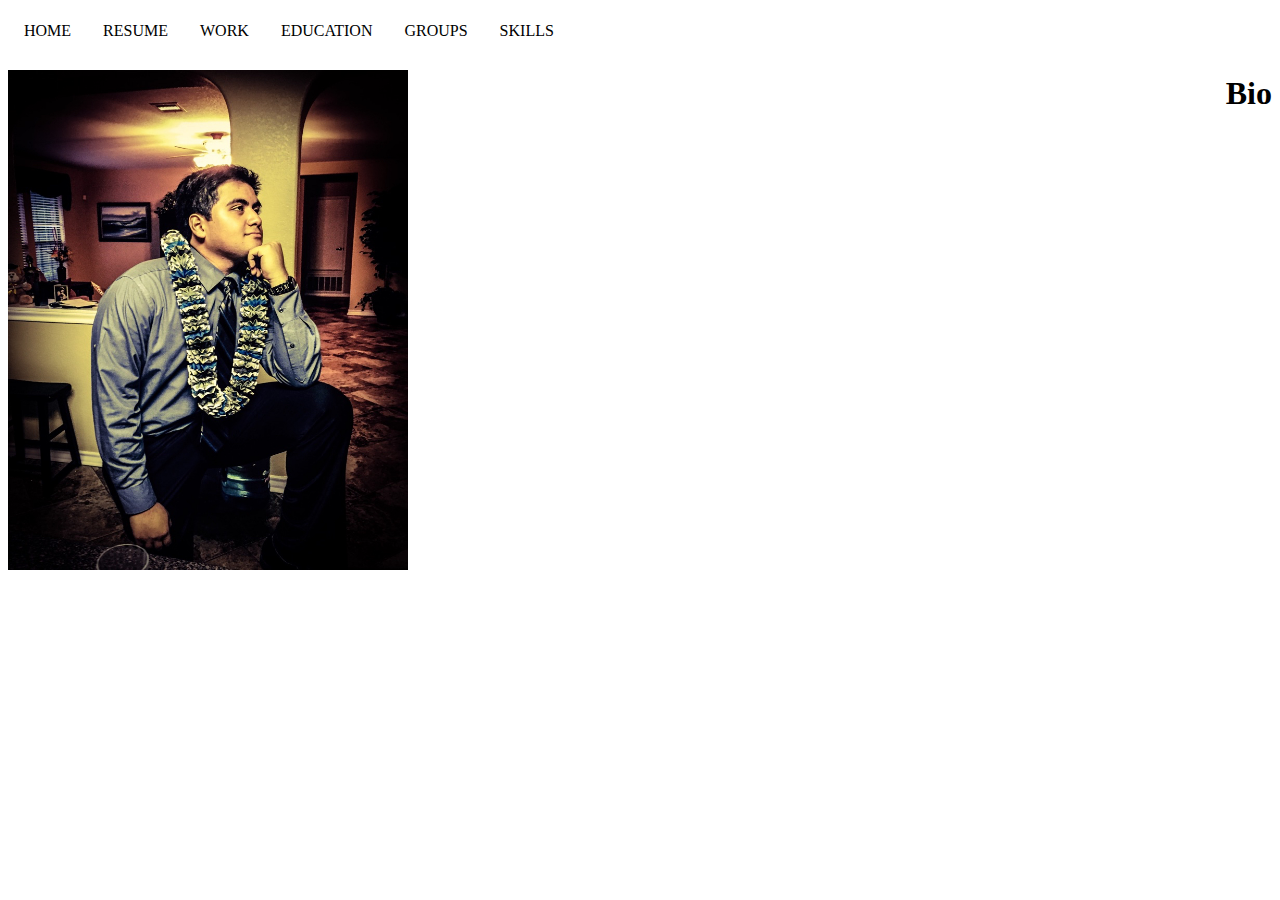
==== 01week/resume/firstproject/bio/Bio.html @ f06fd781 "init bio branch" ====
<!DOCTYPE html>
<html>

<head>
  <title>Page Title</title>
  <link rel="stylesheet" href="../bio.css">

  <body background=white;>
  </body>
  <nav>
    <ul>
      <li><a href="Bio.html">Home</a></li>
      <li><a href="../resumeFolder/Home.html">Resume</a></li>
      <li><a href="../resumeFolder/Work.html">Work</a></li>
      <li><a href="../resumeFolder/Education.html">Education</a></li>
      <li><a href="../resumeFolder/Groups.html">Groups</a></li>
      <li><a href="../resumeFolder/Skills.html">Skills</a></li>
    </ul>
  </nav>

  <body>
    <p>
      <img src="../images/Biopicture.jpeg" alt="profile pic" style="float:left;width:400px;height:500px;">
    </p>

    <h1>Bio</h1>
</head>
</body>


</html>
---- 01week/resume/firstproject/bio.css ----
h1{ text-align: right;

}
ul {
    list-style-type: none;
    margin: 0;
    padding: 0;
    overflow: hidden;
    background-color: #lightgrey;
    text-transform: uppercase;
    text-size: 100;
}

li {
    float: left;
}

li a {
    display: block;
    color: black;
    text-align: center;
    padding: 14px 16px;
    text-decoration: none;
}

/* Change the link color to #111 (black) on hover */
li a:hover {
    background-color: #111;
}
/* Change the link color on hover */
li a:hover {
    background-color: #grey;
    color: white;
}
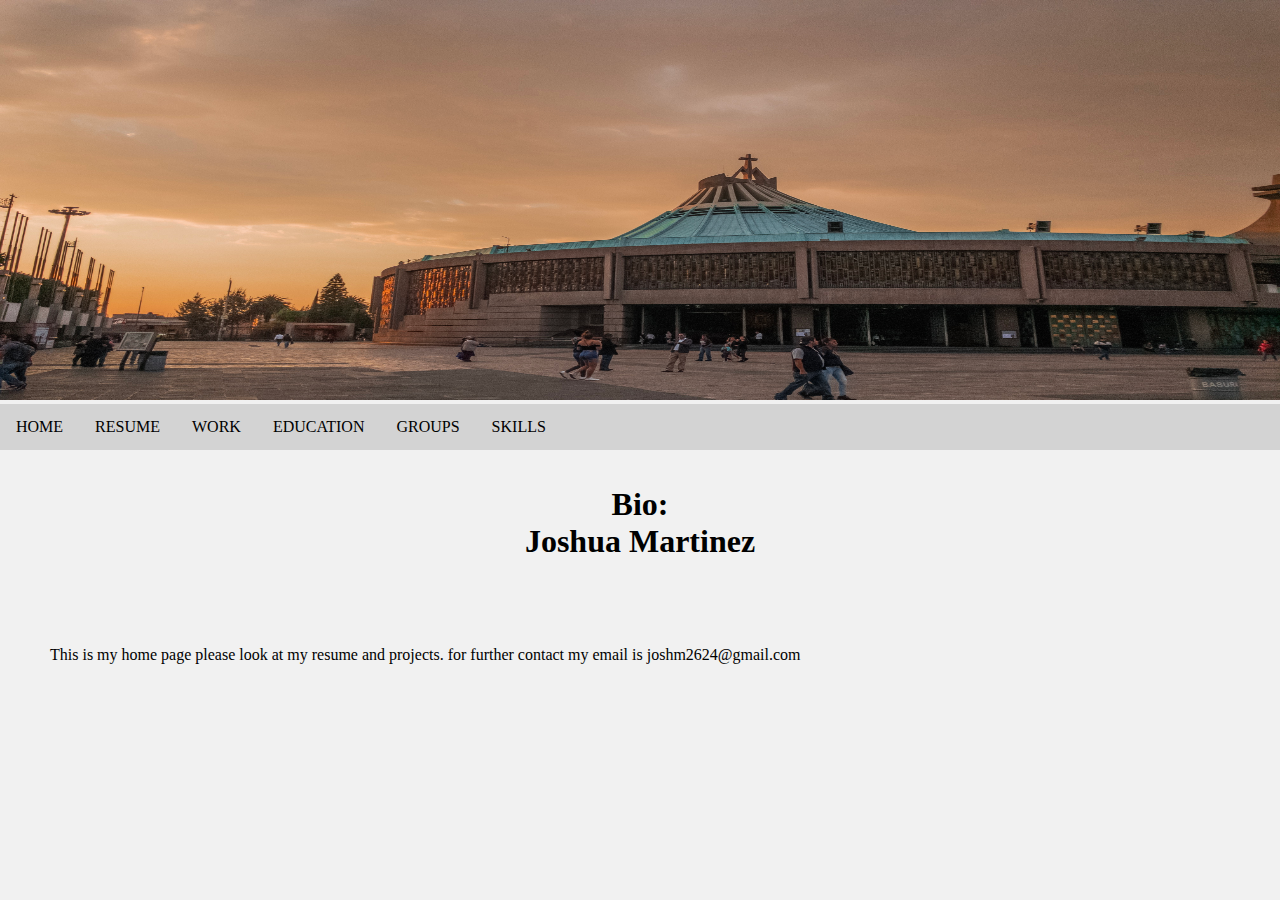
==== commit 50649506: "blog" ====
--- a/01week/resume/firstproject/bio/Bio.html
+++ b/01week/resume/firstproject/bio/Bio.html
@@ -3,10 +3,17 @@
 
 <head>
   <title>Page Title</title>
-  <link rel="stylesheet" href="../bio.css">
+  <link rel="stylesheet" href="bio.css">
 
-  <body background=white;>
-  </body>
+  <!--header -->
+
+  <header class="main-page-image" style="max width:1500px;" id="home">
+    <img class="home-image" src="../images/desktop-image.jpg" alt="profile pic" width="1280" height="400">
+
+    </div>
+  </header>
+
+  <!--nav-->
   <nav>
     <ul>
       <li><a href="Bio.html">Home</a></li>
@@ -17,14 +24,20 @@
       <li><a href="../resumeFolder/Skills.html">Skills</a></li>
     </ul>
   </nav>
+  <br />
+  <br />
 
-  <body>
-    <p>
-      <img src="../images/Biopicture.jpeg" alt="profile pic" style="float:left;width:400px;height:500px;">
-    </p>
+  <h1>Bio: <br /> Joshua Martinez</h1>
+<br />
+<br />
+  <p>
+    This is my home page please look at my resume and projects. for further contact my email is joshm2624@gmail.com
+  </p>
 
-    <h1>Bio</h1>
+
+
 </head>
+
 </body>
 
 
--- a/01week/resume/firstproject/bio/bio.css
+++ b/01week/resume/firstproject/bio/bio.css
@@ -0,0 +1,51 @@
+* {
+  margin: 0px;
+  padding: 0px;
+}
+
+body {
+  background-color: #f1f1f1;
+}
+
+h1 {
+  text-align: center;
+}
+
+/* navigation */
+
+nav {
+  background-color: lightgrey;
+  background-size: 100px;
+}
+
+ul {
+  list-style-type: none;
+  margin: 0;
+  padding: 0;
+  overflow: hidden;
+  background-color: #0000;
+  text-transform: uppercase;
+  text-size: 100;
+}
+
+li {
+  float: left;
+}
+
+li a {
+  display: block;
+  color: black;
+  text-align: center;
+  padding: 14px 16px;
+  text-decoration: none;
+}
+
+li a:hover {
+  background-color: #111;
+  color: white;
+}
+
+p {
+  margin-left: 50px;
+  margin-top: 50px;
+}
